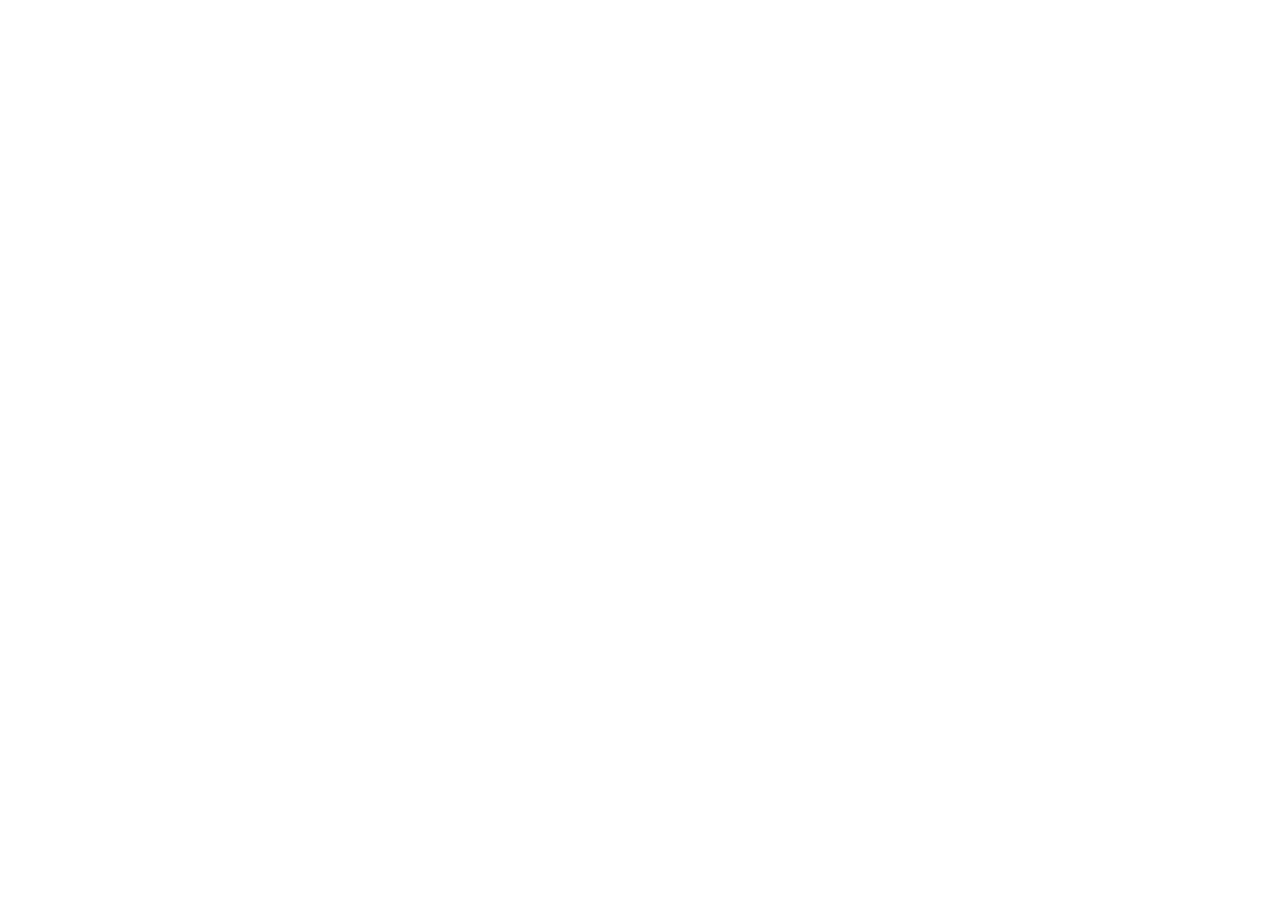
==== index.html @ 17cf011b "COMMIT 1" ====
<!DOCTYPE html>
<html>
  <head>
	<meta http-equiv='X-UA-Compatible' content='IE=edge' />
	<meta charset="UTF-8">

	<title>Mobile OData Demo</title>

	<script id='sap-ui-bootstrap'
		src='./resources/sap-ui-core.js'
		data-sap-ui-theme='sap_mvi'
		data-sap-ui-libs='sap.m'
		data-sap-ui-xx-test-mobile = "true"
	 	data-sap-ui-xx-fakeOS = "android">
	</script>
<script ="phonegap.js"></script>
	<script>
		(function() {
			var app = new sap.m.App("ODataDemo");

			// main page
			var appStartPage = new sap.m.Page("startPage", {
				title : "List Overview",
				footer : new sap.m.Bar({
					contentMiddle : [ new sap.m.Label({
						text : "Mobile OData Demo"
					}) ]
				})
			});

			var Bar = new sap.m.Bar({ 
				contentLeft: [],	
				contentMiddle: [new sap.m.Label('BarTitle', {text: "Products"})],
				contentRight: []
			});
			appStartPage.setCustomHeader(Bar);
		
			var oListStandardNoImageNoHeader = new sap.m.List({
				inset : false
			});
			itemTemplate = new sap.m.StandardListItem({
				title : '{ProductName}',
				tap: function(oEvent) {
					detailPage.setBindingContext(oEvent.getSource().getBindingContext());
					app.to("detailPage");
				},
				type: "Navigation",
				description: "{ProductID}",
				customData: [
								new sap.ui.core.CustomData({
									key: "id",
									value: "{ProductID}"
								}),
							]
			});
			oListStandardNoImageNoHeader.bindAggregation("items", {
				path: "/Products",
				template: itemTemplate
			});

			appStartPage.addContent(oListStandardNoImageNoHeader);

			// detail page
			var listDetail1 = new sap.m.List({
				headerText: "Product Information",
				inset: false
			});
			var listDetail2 = new sap.m.List({
				headerText: "Supplier Details",
				inset: false
			});
			listDetail1.addItem(new sap.m.DisplayListItem(	{ value: "{ProductID}"     , label: "ID"     }));
			listDetail1.addItem(new sap.m.DisplayListItem(	{ value: "{ProductName}" , label: "Name" }));
			listDetail1.addItem(new sap.m.DisplayListItem(	{ value: "{UnitPrice}" , label: "Price" }));

			listDetail2.bindContext("Supplier");
			listDetail2.addItem(new sap.m.DisplayListItem(	{ value: "{SupplierName}"   , label: "Company"   }));
			listDetail2.addItem(new sap.m.DisplayListItem(	{ value: "{Address}"   , label: "Street"   }));
			listDetail2.addItem(new sap.m.DisplayListItem(	{ value: "{City}"      , label: "City"      }));
			listDetail2.addItem(new sap.m.DisplayListItem(	{ value: "{Country}"   , label: "Country"   }));
			listDetail2.addItem(new sap.m.DisplayListItem(	{ value: "{PostalCode}", label: "Postal Code"}));

			var detailPage = new sap.m.Page("detailPage", {
				title : "Product Details",
				showNavButton : true,
				navButtonText : "Products",
				navButtonTap : function() {
					app.back();
				},
				content: [
						listDetail1,
						listDetail2
					]
			});

			
			var sServiceUrl = "http://services.odata.org/Northwind/Northwind.svc/";
			sServiceUrl = getServiceUrl(sServiceUrl);
			var busyDialog = (busyDialog) ? busyDialog : new sap.m.BusyDialog('busyDialog',{text:'Loading Northwind Data', title: 'Loading'});
			$(function(){
				var oModel = new sap.ui.model.odata.ODataModel(sServiceUrl, true);
				oModel.setSizeLimit(20);
				oModel.attachRequestFailed(function(evt) {
					alert("Server error: " + evt.getParameter("message") + " - " + evt.getParameter("statusText"));
				});

				jQuery.sap.log.debug(oModel);
				// BusyDialog
				oModel.attachRequestSent(function(){busyDialog.open();});
				oModel.attachRequestCompleted(function(){busyDialog.close();});
				oCore = sap.ui.getCore().setModel(oModel);
			});


			app.addPage(appStartPage).addPage(detailPage);
			app.placeAt("content");


			// history handling
			jQuery.sap.require("jquery.sap.history");
			jQuery.sap.history({
				routes: [{
					path: "detailPage",
					handler: function(params, navType) {
						if (navType === jQuery.sap.history.NavType.Back) app.back();
							else {
								detailPage.setBindingContext(params.ctx);
								app.to("detailPage");
							}
						}
				}],
				defaultHandler: function(navType) {
					(navType === jQuery.sap.history.NavType.Back) ?  app.back() : app.to("startPage");
				}
			});
		})();
	</script>

	</head>
	<body id="body" class="sapUiBody">
		<div id="content"></div>
	</body>
</html>
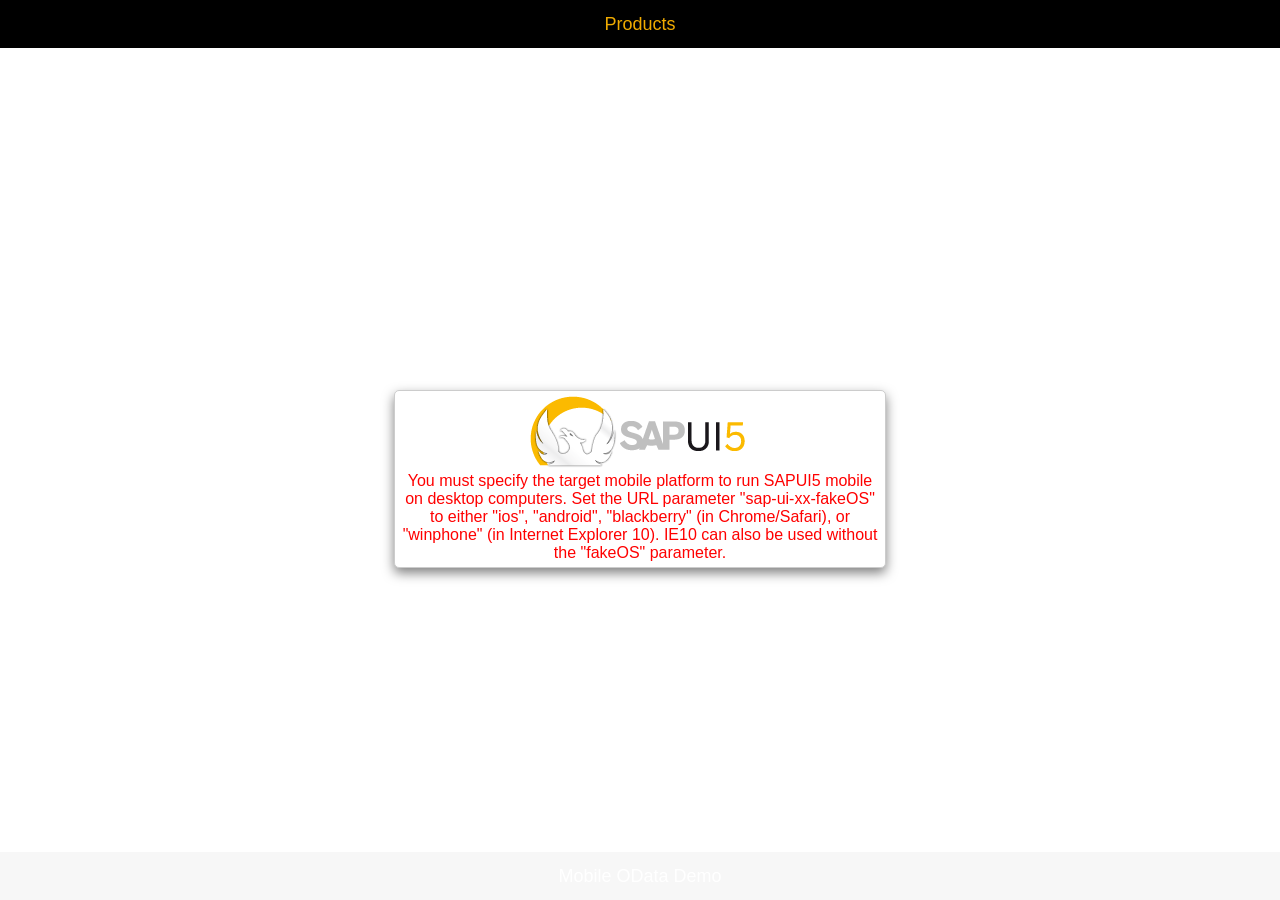
==== commit 1b7110b0: "TEST" ====
--- a/index.html
+++ b/index.html
@@ -3,21 +3,19 @@
   <head>
 	<meta http-equiv='X-UA-Compatible' content='IE=edge' />
 	<meta charset="UTF-8">
-
+ 
 	<title>Mobile OData Demo</title>
-
+ 
 	<script id='sap-ui-bootstrap'
 		src='./resources/sap-ui-core.js'
 		data-sap-ui-theme='sap_mvi'
-		data-sap-ui-libs='sap.m'
-		data-sap-ui-xx-test-mobile = "true"
-	 	data-sap-ui-xx-fakeOS = "android">
+		data-sap-ui-libs='sap.m'>
 	</script>
-<script ="phonegap.js"></script>
+ <script src="phonegap.js"></script>
 	<script>
 		(function() {
 			var app = new sap.m.App("ODataDemo");
-
+ 
 			// main page
 			var appStartPage = new sap.m.Page("startPage", {
 				title : "List Overview",
@@ -27,7 +25,7 @@
 					}) ]
 				})
 			});
-
+ 
 			var Bar = new sap.m.Bar({ 
 				contentLeft: [],	
 				contentMiddle: [new sap.m.Label('BarTitle', {text: "Products"})],
@@ -57,9 +55,9 @@
 				path: "/Products",
 				template: itemTemplate
 			});
-
+ 
 			appStartPage.addContent(oListStandardNoImageNoHeader);
-
+ 
 			// detail page
 			var listDetail1 = new sap.m.List({
 				headerText: "Product Information",
@@ -72,14 +70,14 @@
 			listDetail1.addItem(new sap.m.DisplayListItem(	{ value: "{ProductID}"     , label: "ID"     }));
 			listDetail1.addItem(new sap.m.DisplayListItem(	{ value: "{ProductName}" , label: "Name" }));
 			listDetail1.addItem(new sap.m.DisplayListItem(	{ value: "{UnitPrice}" , label: "Price" }));
-
+ 
 			listDetail2.bindContext("Supplier");
 			listDetail2.addItem(new sap.m.DisplayListItem(	{ value: "{SupplierName}"   , label: "Company"   }));
 			listDetail2.addItem(new sap.m.DisplayListItem(	{ value: "{Address}"   , label: "Street"   }));
 			listDetail2.addItem(new sap.m.DisplayListItem(	{ value: "{City}"      , label: "City"      }));
 			listDetail2.addItem(new sap.m.DisplayListItem(	{ value: "{Country}"   , label: "Country"   }));
 			listDetail2.addItem(new sap.m.DisplayListItem(	{ value: "{PostalCode}", label: "Postal Code"}));
-
+ 
 			var detailPage = new sap.m.Page("detailPage", {
 				title : "Product Details",
 				showNavButton : true,
@@ -92,9 +90,18 @@
 						listDetail2
 					]
 			});
-
-			
-			var sServiceUrl = "http://services.odata.org/Northwind/Northwind.svc/";
+ 
+			// data access
+			function getServiceUrl(sServiceUrl) {
+				var sOrigin = window.location.protocol + "//" + window.location.hostname
+						+ (window.location.port ? ":" + window.location.port : "");
+				if (!jQuery.sap.startsWith(sServiceUrl, sOrigin)) {
+					return "proxy/" + sServiceUrl.replace("://", "/");
+				} else {
+					return sServiceUrl.substring(sOrigin.length);
+				}
+			};
+			var sServiceUrl = "http://services.odata.org/Northwind/Northwind.svc/Products/";
 			sServiceUrl = getServiceUrl(sServiceUrl);
 			var busyDialog = (busyDialog) ? busyDialog : new sap.m.BusyDialog('busyDialog',{text:'Loading Northwind Data', title: 'Loading'});
 			$(function(){
@@ -103,19 +110,19 @@
 				oModel.attachRequestFailed(function(evt) {
 					alert("Server error: " + evt.getParameter("message") + " - " + evt.getParameter("statusText"));
 				});
-
+ 
 				jQuery.sap.log.debug(oModel);
 				// BusyDialog
 				oModel.attachRequestSent(function(){busyDialog.open();});
 				oModel.attachRequestCompleted(function(){busyDialog.close();});
 				oCore = sap.ui.getCore().setModel(oModel);
 			});
-
-
+ 
+ 
 			app.addPage(appStartPage).addPage(detailPage);
 			app.placeAt("content");
-
-
+ 
+ 
 			// history handling
 			jQuery.sap.require("jquery.sap.history");
 			jQuery.sap.history({
@@ -135,7 +142,7 @@
 			});
 		})();
 	</script>
-
+ 
 	</head>
 	<body id="body" class="sapUiBody">
 		<div id="content"></div>
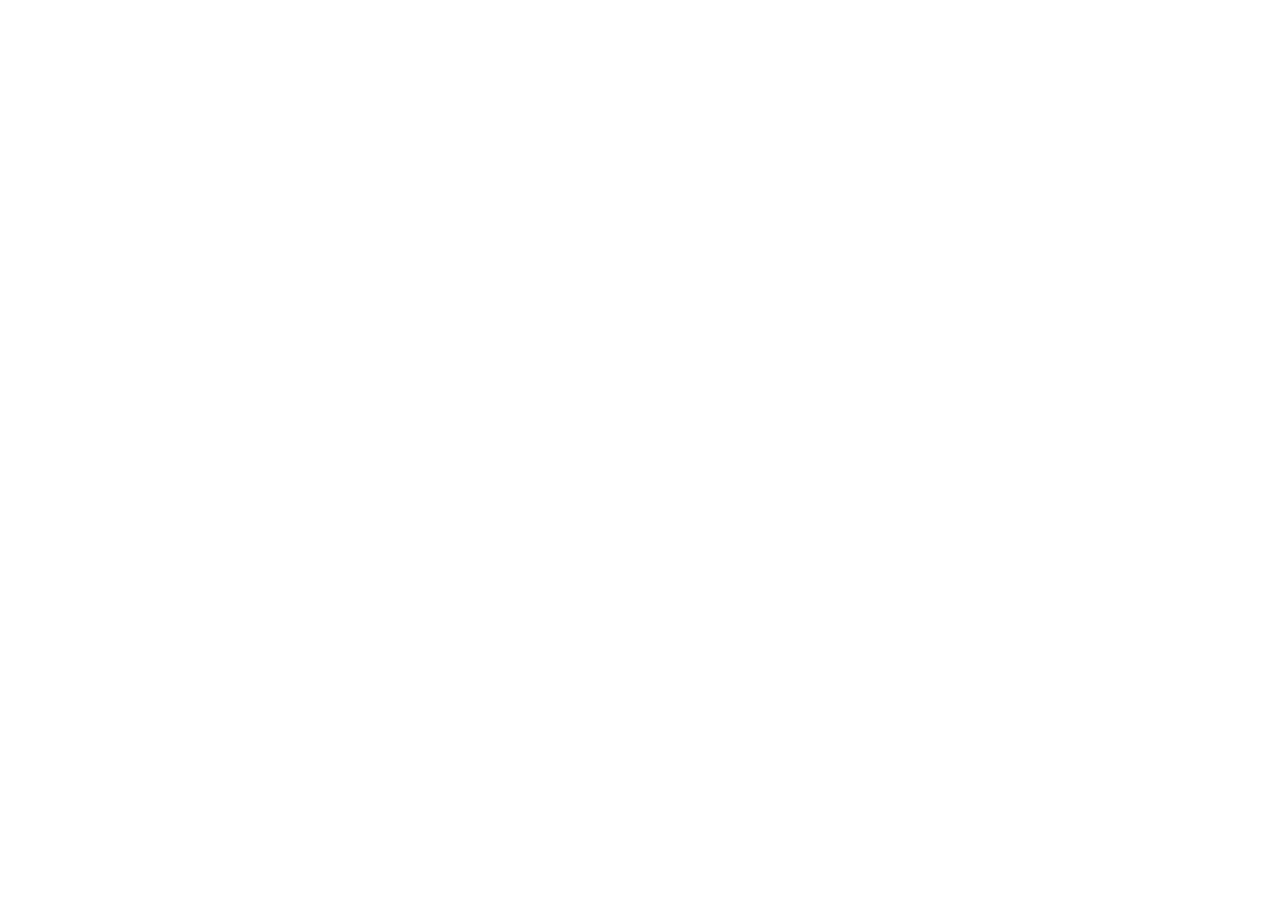
==== commit 3a6eba7c: "FIX" ====
--- a/index.html
+++ b/index.html
@@ -6,10 +6,12 @@
  
 	<title>Mobile OData Demo</title>
  
-	<script id='sap-ui-bootstrap'
-		src='./resources/sap-ui-core.js'
-		data-sap-ui-theme='sap_mvi'
-		data-sap-ui-libs='sap.m'>
+	<script id="sap-ui-bootstrap"
+		src="./resources/sap-ui-core.js"
+		data-sap-ui-theme="sap_mvi"
+		data-sap-ui-libs="sap.m"
+		data-sap-ui-xx-test-mobile = "true"
+	 	data-sap-ui-xx-fakeOS = "android">
 	</script>
  <script src="phonegap.js"></script>
 	<script>
@@ -91,16 +93,7 @@
 					]
 			});
  
-			// data access
-			function getServiceUrl(sServiceUrl) {
-				var sOrigin = window.location.protocol + "//" + window.location.hostname
-						+ (window.location.port ? ":" + window.location.port : "");
-				if (!jQuery.sap.startsWith(sServiceUrl, sOrigin)) {
-					return "proxy/" + sServiceUrl.replace("://", "/");
-				} else {
-					return sServiceUrl.substring(sOrigin.length);
-				}
-			};
+		
 			var sServiceUrl = "http://services.odata.org/Northwind/Northwind.svc/Products/";
 			sServiceUrl = getServiceUrl(sServiceUrl);
 			var busyDialog = (busyDialog) ? busyDialog : new sap.m.BusyDialog('busyDialog',{text:'Loading Northwind Data', title: 'Loading'});
